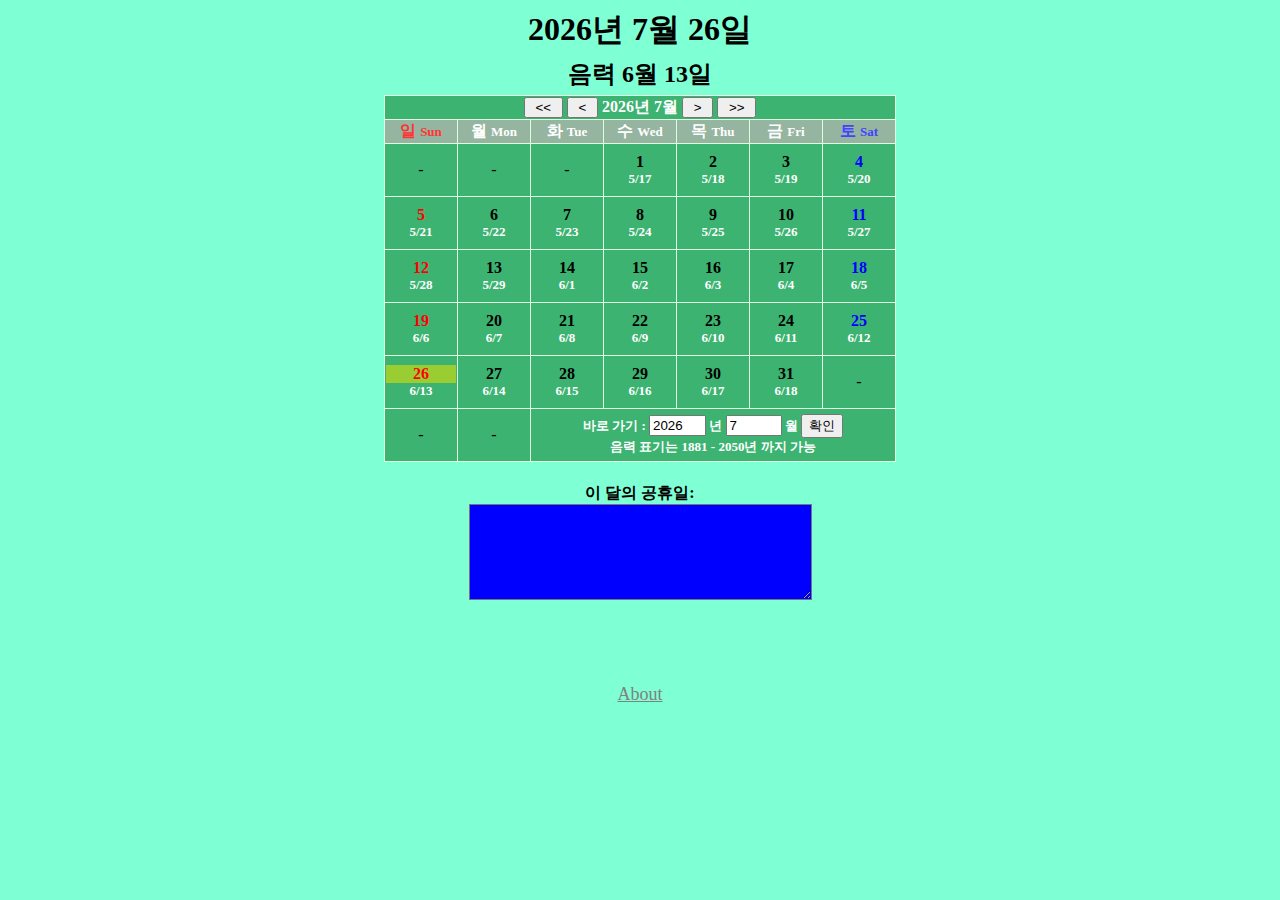
==== index.html @ b191324a "Update index.html" ====
<!DOCTYPE html>
<html lang="ko">
  <head>
    <meta charset="UTF-8" />    
    <meta name="viewport" content="width=device-width, initial-scale=1.0">
   <title>양/음력 달력</title>
    <script src="holidays.js"></script>
    <script src="lunar.js"></script>
    <script src="yinyangcal.js"></script>
    <link rel="stylesheet" href="style.css" />
    <link rel="icon" type="image/x-icon" href="yinyangcal.png">
  </head>
  
  <body onload="window_onload()">  

    <div class="calendar container-fluid">

      <div class="col-md-1">
      </div>

      <div class="col-md-8">
        <div id=divToday>
          <h1 id=divTodaySol></h1>
          <h2 id=divTodayLun></h2>
        </div>

        <table border="1" class="calendar table" id="calTable">
          <!-- 
            만년달력의 내용이 있는 테이블입니다. 이 테이블은 주의하여 편집하여 주십시오.
            curYear, curMonth라는 Span태그 객체와 s0 ~ s36, l0 ~ l36 의 div태그 객체는 남아 있어야 합니다. 
        -->
          <tbody>
            <tr>
              <td id="indicator" colspan="7">
                <input id="btPrevYear" onclick="btPrevYear_onclick(this)" type="button" value=" << " /> 
                <input id="btPrevMonth" onclick="btPrevMonth_onclick(this)" type="button" value=" < " /> 
                <span class="indicator">
                <span id="curYear"></span>년 
                <span id="curMonth"></span>월</span> 
                <input id="btNextMonth" onclick="btNextMonth_onclick(this)" type="button" value=" > " /> 
                <input id="btNextYear" onclick="btNextYear_onclick(this)" type="button" value=" >> " /></td>
              </tr>
              <tr>
                <td class="weekdayname sundayname">일 <span class="EngWeekname">Sun</span></td>
                <td class="weekdayname">월 <span class="EngWeekname">Mon</span></td>
                <td class="weekdayname">화 <span class="EngWeekname">Tue</span></td>
                <td class="weekdayname">수 <span class="EngWeekname">Wed</span></td>
                <td class="weekdayname">목 <span class="EngWeekname">Thu</span></td>
                <td class="weekdayname">금 <span class="EngWeekname">Fri</span></td>
                <td class="weekdayname saturdayname">토 <span class="EngWeekname">Sat</span></td>
              <tr>
                <td class="shortcut daycell" colspan="5" id="s37">
                
                <form class="form-inline">
                  <div class="shortcut form-group">
                  바로 가기 :
                    
                  <input type="text" min="1881" max="2050" step="1" size="4" id="txtYear" class="form-control" value="2017" /> 년
                                  
                  <input type="number" min="1" max="12" step="1" size="4" id="txtMonth" class="form-control" value="1" /> 월
                  <input id="btOK" onclick="btOK_onclick()" type="button" value="확인" class="form-control"/>
                  <br />음력 표기는 1881 - 2050년 까지 가능
                  </div>
                  </form>
                </td>
              </tr>
            </tbody>
        </table>
      
        <section>
            <div class="holidays form-inline">
              <h4 class="holiCap">이 달의 공휴일:</h4>
              <textarea id="holiList" rows="6" cols="40" class="UnWritable form-control"></textarea>
            </div>
        </section>
          <!--
          <div style="margin:auto;margin-top:1rem">원본: 
          <a href="http://onfaf.tistory.com/87">http://onfaf.tistory.com/87</a>
          <br />(깨진 링크. 원본이 삭제되었거나 접근권한이 변경됨)
              <p>
           원본링크는 깨졌음. 
           원본을 수정해서 대체공휴일을 스크립트에 추가했던 것 
          같은데 현재의 대체공휴일과는 다름. 
          주석을 달지않아서 어디까지가 원본인지 알수없음.
          색깔, 글자크기 정도 바꾸었던것같음.
        </p>
          </div>
            -->
        <nav>
          <div id="debug" class="debug">
          </div>
          <div style="margin:auto;margin-top:5rem">
            <a href="about.html">About</a>
          </div>
        </nav>
      
      </div>

      <div class="col-md-1">
      </div>

    </div>

</body>
</html>
---- style.css ----
.LunarBlank {
  font-size:small;
  color:black;
  font-weight:medium;
}
.LunarExtra {
  font-size:small;
  color:#c0c0c0;
  font-weight:bold;
}
.LunarNormal {
  font-size:small;
  color:white;
  font-weight:bold;
}
.Small {
  font-size:small;
}
.SolarBlank {
  color:black;
  font-weight:medium;
}
.SolarSaturday {
  color:blue;
  font-size:medium;
  font-weight:bold;
}
.SolarSunday {
  color:red;
  font-size:medium;
  font-weight:bold;
}
.SolarWeekday {
  color:black;
  font-weight:bold;
}
.YunMonth {
  font-size:small;
  color:white;
  font-weight:bold;
}
.SolarToday {
  background-color: yellowgreen;
}
.holiCap {
  margin-bottom:0rem;
}
.Holiday {
  color:DeepPink;
  font-weight:bold;
}
/* CSS Document for yinyangcalendar.html */
body {
  background-color: aquamarine;
}
/*div.calendar {text-align: center;vertical-align:text;width:100%;height:100%;margin:auto 0;}*/
div.calendar {
  margin:auto;
  text-align: center;
}
div.holidays {
  margin:auto;
  margin-top:1rem;
}
nav a {
  font-size:large;
  font-weight:normal;
  color:gray;
}
p.shortcut {
  text-align:center;
  vertical-align:middle
}
p.shortcutt {
  text-align:center;
  vertical-align:middle
}
span.EngWeekname {
  font-size:small;
}
span.YearMonth {
  color:white
}
span.indicator {
  color:#ffffff;
  font-weight:bold;
}
table.calendar {
  border-collapse:collapse
}
table.calendar {
  border-color:#DDFFDD;
  margin:auto;
  background-color: MediumSeaGreen;
}
td.WeekNameCell {
  color:white;
  font-weight:bold;
}
td.daycell {
  text-align:center;
  vertical-align:middle
}
td.daycell {
  text-align:center;
  vertical-align:middle
}
td.header, td.footer {
  text-align: center;
  vertical-align: middle
}
td.indicator {
  vertical-align:middle;
  color:#008080
}
td.indicator, td.shortcut {
  text-align: center;
  vertical-align: middle
}
td.weekdayname {
  color:#ffffff;
  background-color: #95B5A0;
  font-weight: bold;
  text-align: center;
  vertical-align: middle
}
td.weekdayname.saturdayname {
  color:#4242ff;
}
td.weekdayname.sundayname {
  color:#FF3333;
}
td.shortcut {
  color:white;
  font-size:small;
  font-weight:bold;
}
textarea#holiList {
  background-color: blue;
  color: lightgray;
}
#divToday{
  
}
#divTodaySol {
  margin: 0.2em;
}
#divTodayLun {
  margin: 0.2em;
}
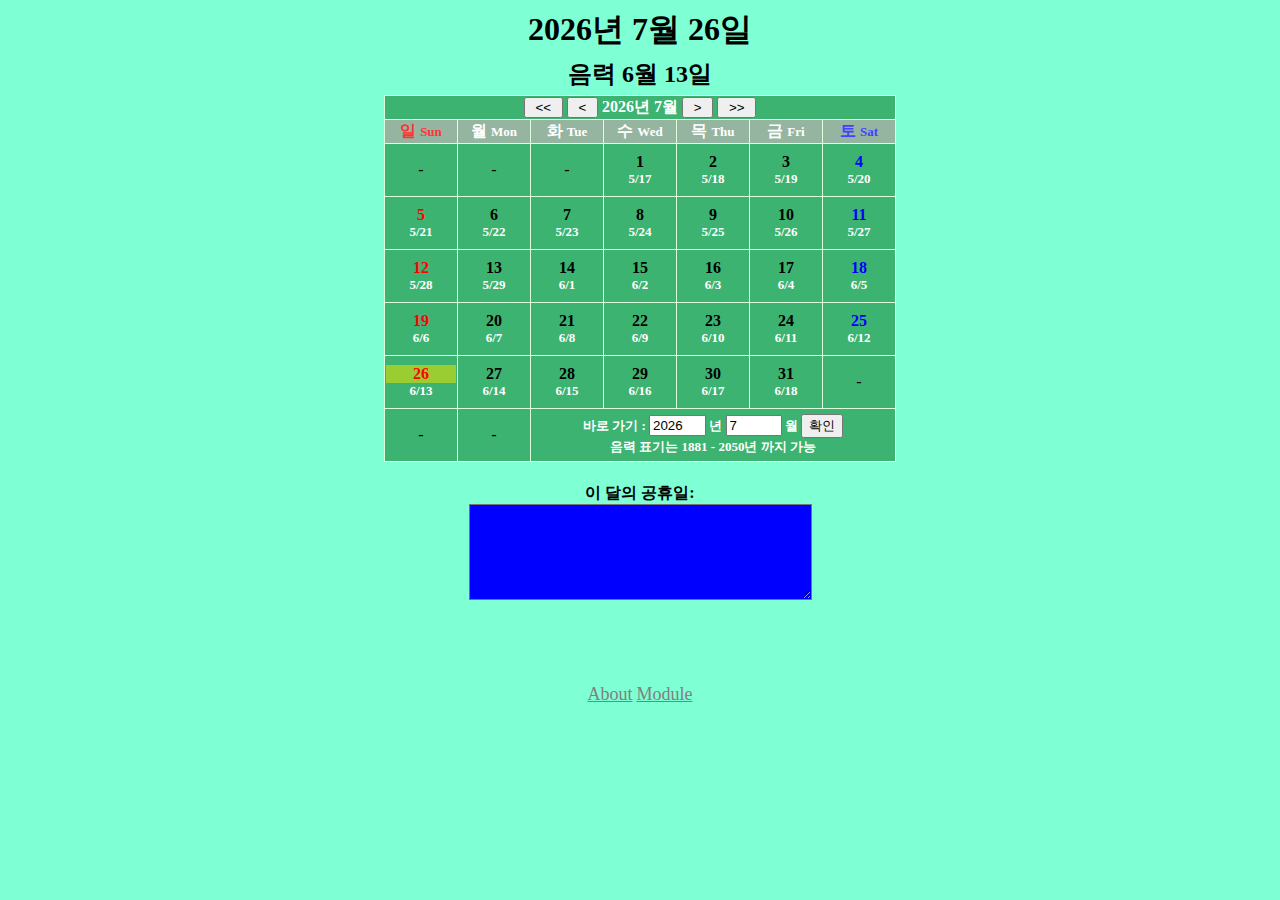
==== commit 7345697d: "Update index.html" ====
--- a/index.html
+++ b/index.html
@@ -91,6 +91,7 @@
           </div>
           <div style="margin:auto;margin-top:5rem">
             <a href="about.html">About</a>
+            <a href="index-module.html">Module</a>
           </div>
         </nav>
       
--- a/style.css
+++ b/style.css
@@ -72,7 +72,7 @@
   text-align:center;
   vertical-align:middle
 }
-p.shortcutt {
+p.shortcut {
   text-align:center;
   vertical-align:middle
 }
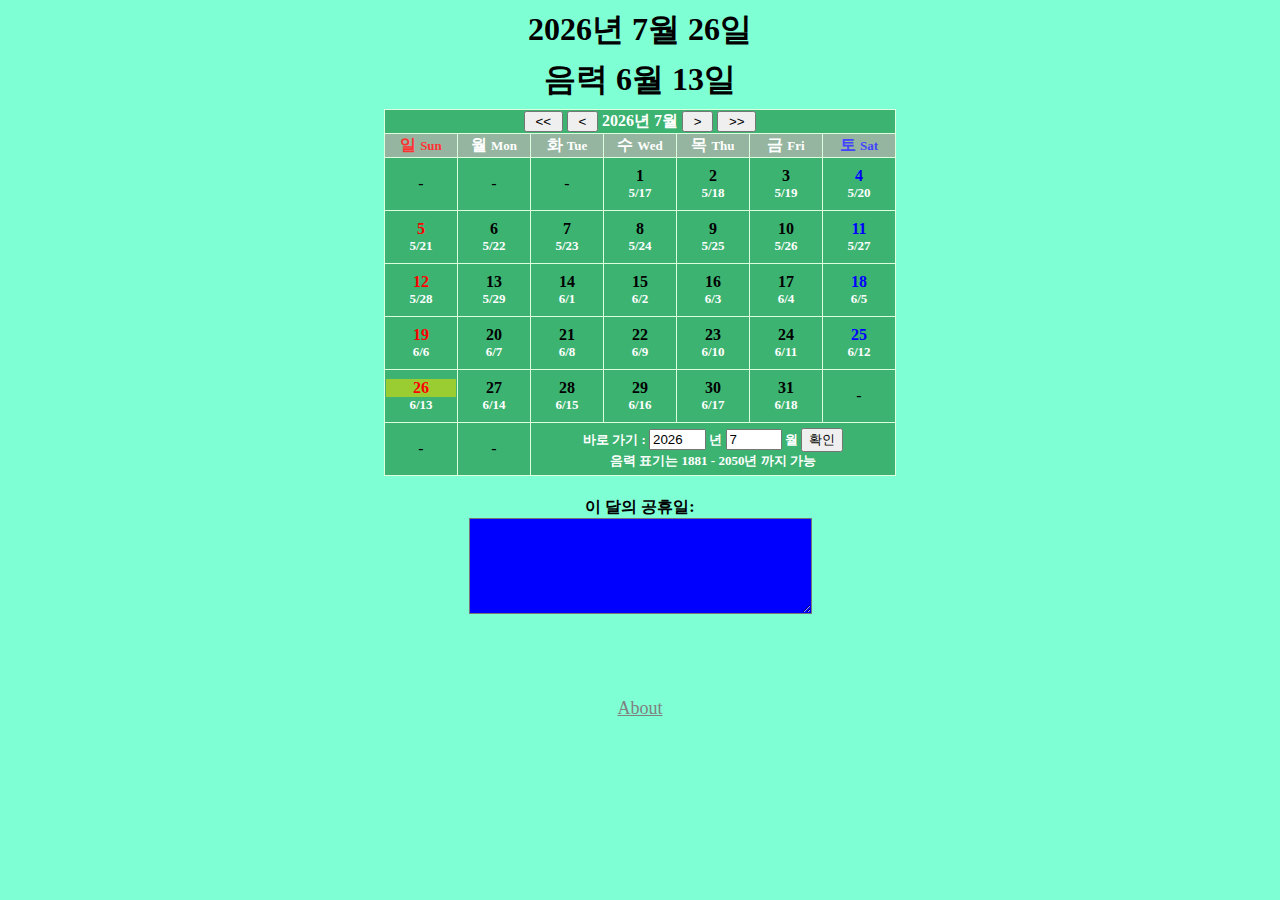
==== commit e867bd61: "Update index.html" ====
--- a/index.html
+++ b/index.html
@@ -3,15 +3,15 @@
   <head>
     <meta charset="UTF-8" />    
     <meta name="viewport" content="width=device-width, initial-scale=1.0">
-   <title>양/음력 달력</title>
-    <script src="holidays.js"></script>
-    <script src="lunar.js"></script>
-    <script src="yinyangcal.js"></script>
-    <link rel="stylesheet" href="style.css" />
-    <link rel="icon" type="image/x-icon" href="yinyangcal.png">
+  <title>양/음력 달력</title>
+    <link rel="preload" href="./lunar.mjs" />
+    <link rel="preload" href="./holidays.mjs" />
+    <script src="./yinyangcal.mjs" type="module"></script>
+    <link rel="stylesheet" href="./style.css" />
+    <link rel="icon" type="image/x-icon" href="./yinyangcal.png">
   </head>
   
-  <body onload="window_onload()">  
+  <body>  
 
     <div class="calendar container-fluid">
 
@@ -21,7 +21,7 @@
       <div class="col-md-8">
         <div id=divToday>
           <h1 id=divTodaySol></h1>
-          <h2 id=divTodayLun></h2>
+          <h1 id=divTodayLun></h1>
         </div>
 
         <table border="1" class="calendar table" id="calTable">
@@ -32,13 +32,14 @@
           <tbody>
             <tr>
               <td id="indicator" colspan="7">
-                <input id="btPrevYear" onclick="btPrevYear_onclick(this)" type="button" value=" << " /> 
-                <input id="btPrevMonth" onclick="btPrevMonth_onclick(this)" type="button" value=" < " /> 
+                <input id="btPrevYear" type="button" value=" << " />
+
+              <input id="btPrevMonth" type="button" value=" < " /> 
                 <span class="indicator">
                 <span id="curYear"></span>년 
                 <span id="curMonth"></span>월</span> 
-                <input id="btNextMonth" onclick="btNextMonth_onclick(this)" type="button" value=" > " /> 
-                <input id="btNextYear" onclick="btNextYear_onclick(this)" type="button" value=" >> " /></td>
+                <input id="btNextMonth" type="button" value=" > " /> 
+                <input id="btNextYear" type="button" value=" >> " /></td>
               </tr>
               <tr>
                 <td class="weekdayname sundayname">일 <span class="EngWeekname">Sun</span></td>
@@ -58,7 +59,7 @@
                   <input type="text" min="1881" max="2050" step="1" size="4" id="txtYear" class="form-control" value="2017" /> 년
                                   
                   <input type="number" min="1" max="12" step="1" size="4" id="txtMonth" class="form-control" value="1" /> 월
-                  <input id="btOK" onclick="btOK_onclick()" type="button" value="확인" class="form-control"/>
+                  <input id="btOK" type="button" value="확인" class="form-control"/>
                   <br />음력 표기는 1881 - 2050년 까지 가능
                   </div>
                   </form>
@@ -91,7 +92,6 @@
           </div>
           <div style="margin:auto;margin-top:5rem">
             <a href="about.html">About</a>
-            <a href="index-module.html">Module</a>
           </div>
         </nav>
       
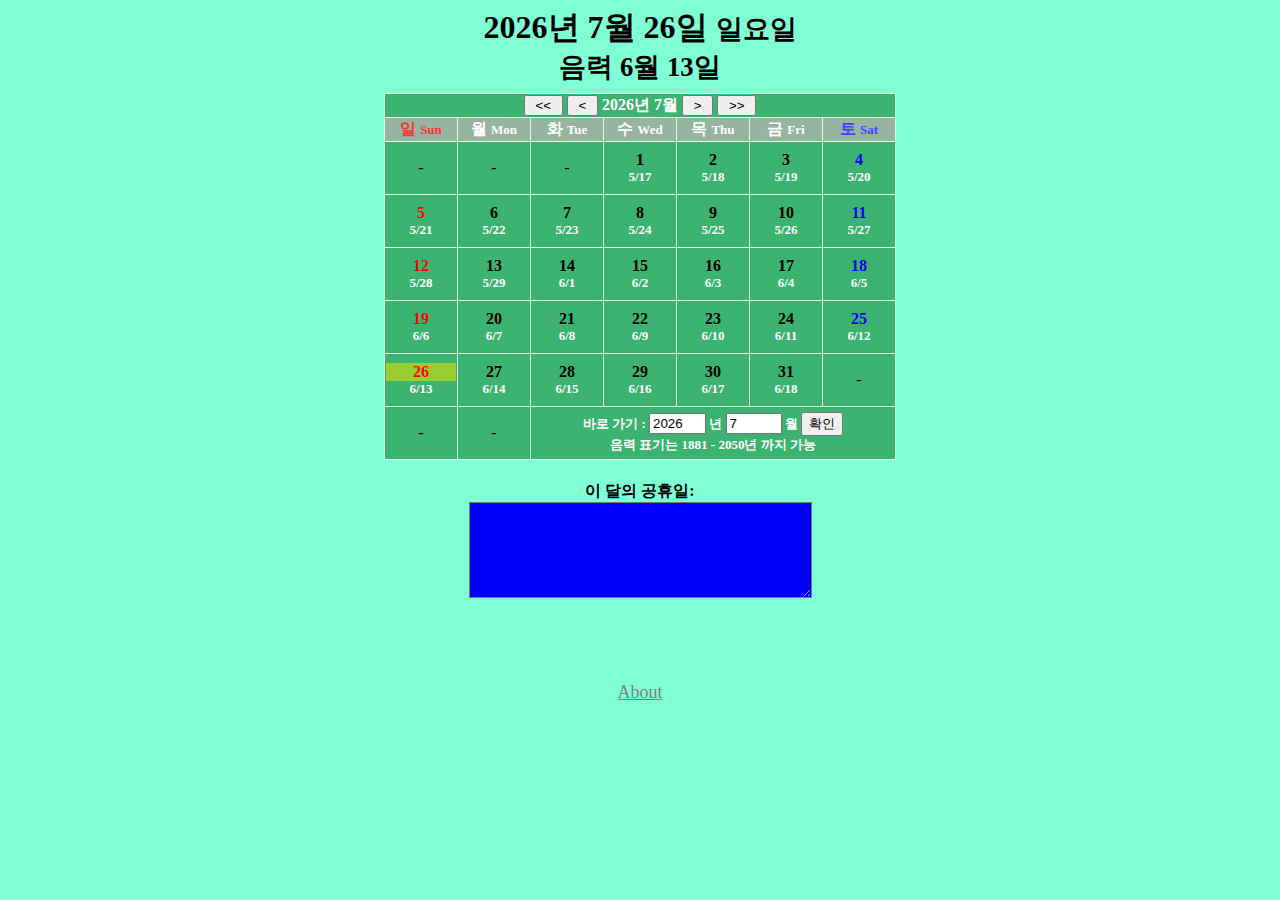
==== commit 06d9dbe5: "Update index.html" ====
--- a/index.html
+++ b/index.html
@@ -20,8 +20,13 @@
 
       <div class="col-md-8">
         <div id=divToday>
-          <h1 id=divTodaySol></h1>
-          <h1 id=divTodayLun></h1>
+          <p id=TSolWrapper>
+            <span id="TSol"></span>
+            <small id="TDow"></small>
+          </p>
+          <p id=TLunWrapper>
+            <small id="TLun"></small>
+          </p>
         </div>
 
         <table border="1" class="calendar table" id="calTable">
--- a/style.css
+++ b/style.css
@@ -2,7 +2,7 @@
 .LunarBlank {
   font-size:small;
   color:black;
-  font-weight:medium;
+  font-weight:normal;
 }
 .LunarExtra {
   font-size:small;
@@ -19,7 +19,7 @@
 }
 .SolarBlank {
   color:black;
-  font-weight:medium;
+  font-weight:normal;
 }
 .SolarSaturday {
   color:blue;
@@ -72,7 +72,7 @@
   text-align:center;
   vertical-align:middle
 }
-p.shortcut {
+p.shortcutt {
   text-align:center;
   vertical-align:middle
 }
@@ -141,11 +141,12 @@
   color: lightgray;
 }
 #divToday{
-  
+  margin: 0.5rem;
 }
-#divTodaySol {
-  margin: 0.2em;
+#TSolWrapper, #TLunWrapper{
+  line-height: 1.2;
+  margin: 0px;
+  color:black;
+  font-weight:bold;
+  font-size: xx-large;
 }
-#divTodayLun {
-  margin: 0.2em;
-}
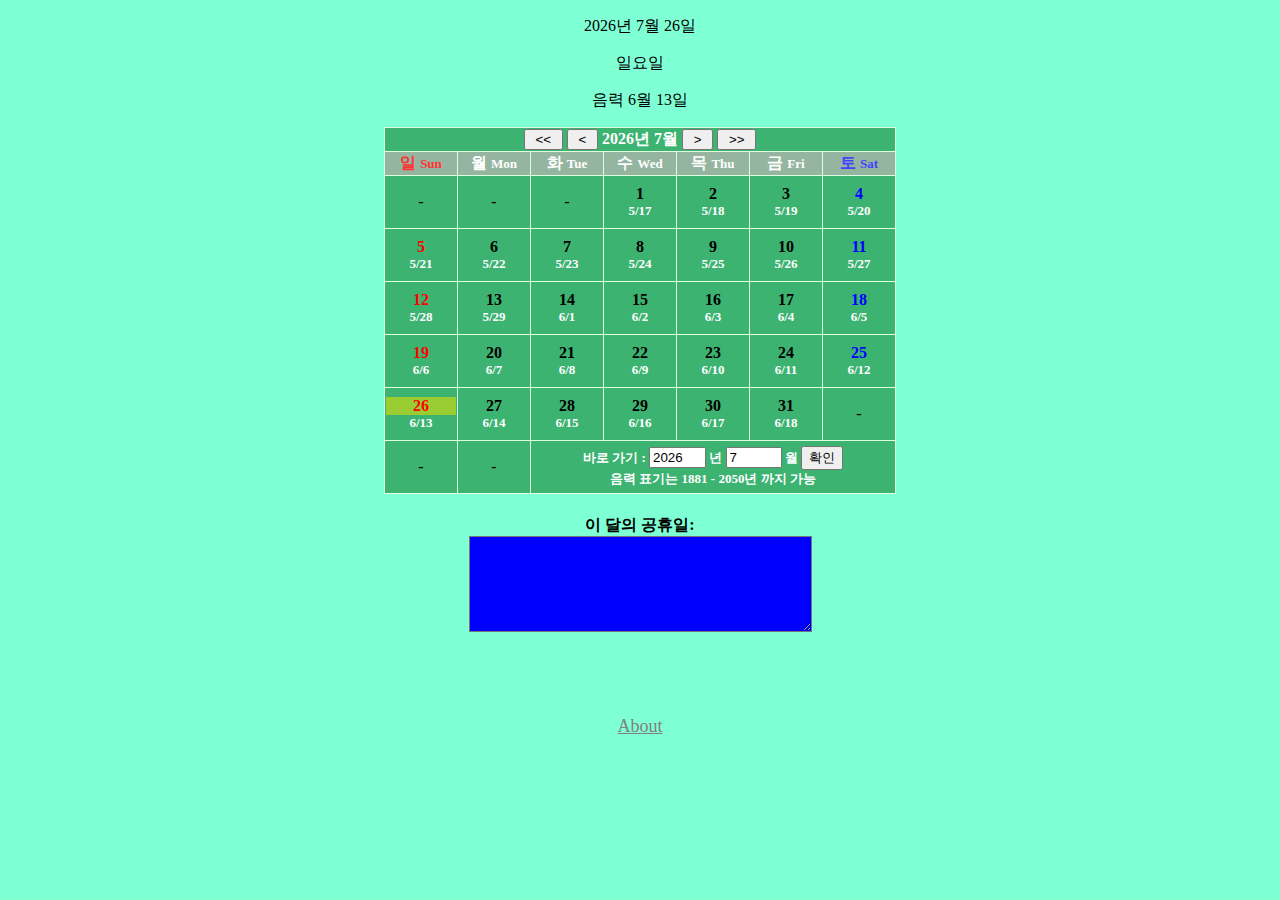
==== commit f2a6bc48: "Update index.html" ====
--- a/index.html
+++ b/index.html
@@ -20,12 +20,9 @@
 
       <div class="col-md-8">
         <div id=divToday>
-          <p id=TSolWrapper>
-            <span id="TSol"></span>
-            <small id="TDow"></small>
-          </p>
-          <p id=TLunWrapper>
-            <small id="TLun"></small>
+            <p id="TSol"></p>
+            <p id="TDow"></p>
+            <p id="TLun"></p>
           </p>
         </div>
 
--- a/style.css
+++ b/style.css
@@ -148,5 +148,5 @@
   margin: 0px;
   color:black;
   font-weight:bold;
-  font-size: xx-large;
+  font-size: x-large;
 }
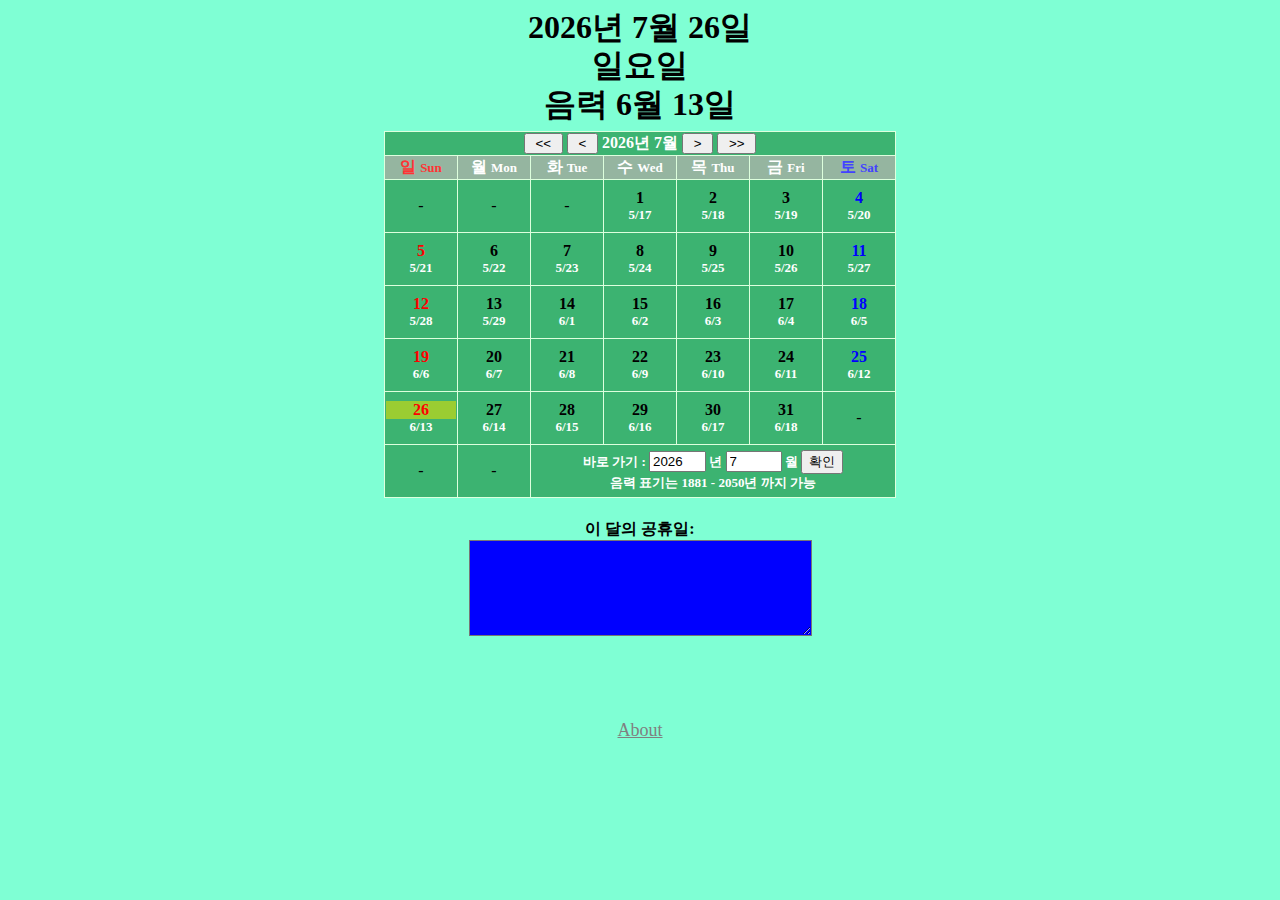
==== commit d74ece18: "Update index.html" ====
--- a/index.html
+++ b/index.html
@@ -23,7 +23,6 @@
             <p id="TSol"></p>
             <p id="TDow"></p>
             <p id="TLun"></p>
-          </p>
         </div>
 
         <table border="1" class="calendar table" id="calTable">
--- a/style.css
+++ b/style.css
@@ -143,10 +143,10 @@
 #divToday{
   margin: 0.5rem;
 }
-#TSolWrapper, #TLunWrapper{
+#TSol, #TDow, #TLun{
   line-height: 1.2;
   margin: 0px;
   color:black;
   font-weight:bold;
-  font-size: x-large;
+  font-size: xx-large;
 }
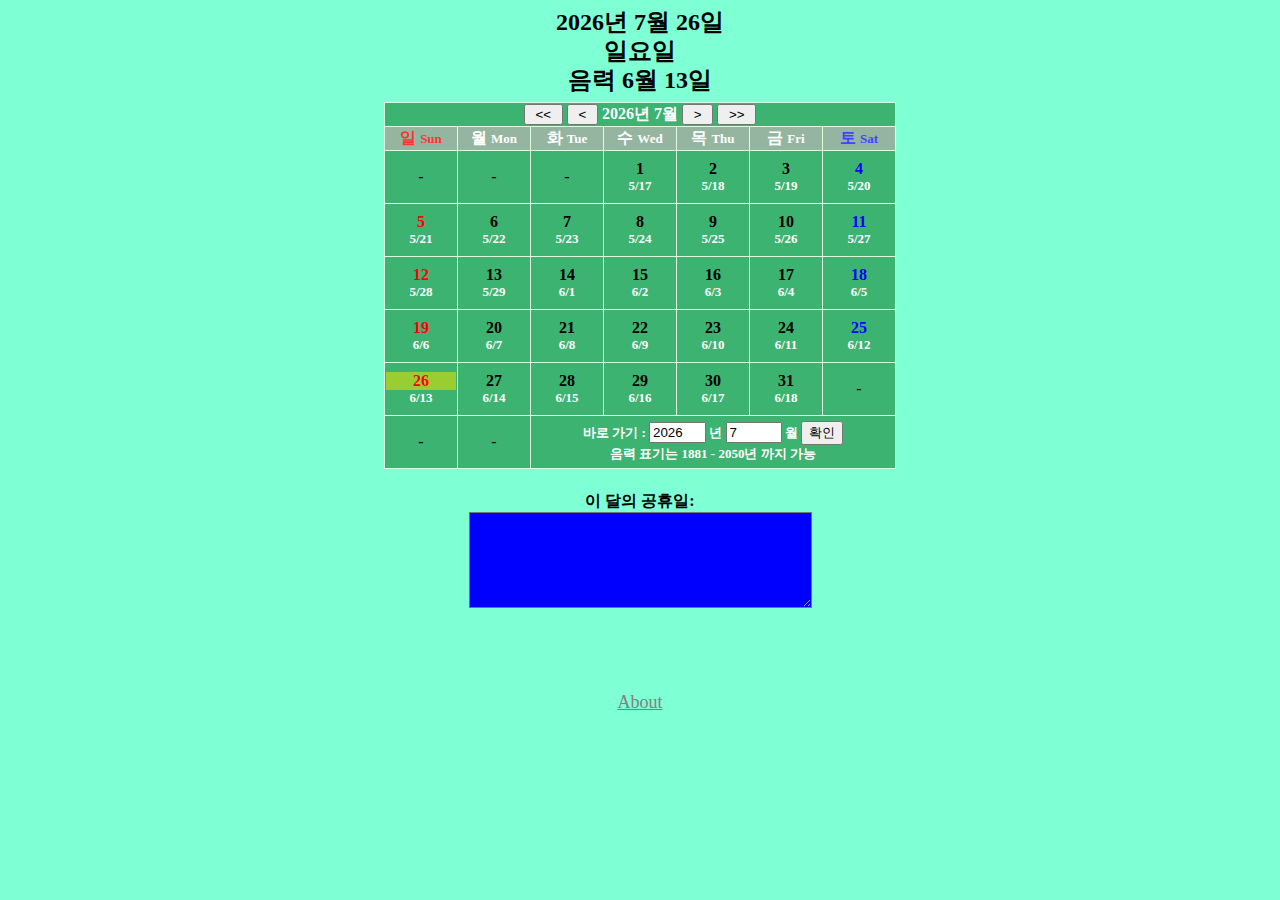
==== commit 33f0726a: "Add files via upload" ====
--- a/index.html
+++ b/index.html
@@ -1,81 +1,86 @@
 <!DOCTYPE html>
 <html lang="ko">
-  <head>
-    <meta charset="UTF-8" />    
-    <meta name="viewport" content="width=device-width, initial-scale=1.0">
-  <title>양/음력 달력</title>
-    <link rel="preload" href="./lunar.mjs" />
-    <link rel="preload" href="./holidays.mjs" />
-    <script src="./yinyangcal.mjs" type="module"></script>
-    <link rel="stylesheet" href="./style.css" />
-    <link rel="icon" type="image/x-icon" href="./yinyangcal.png">
-  </head>
-  
-  <body>  
+
+<head>
+  <meta charset="UTF-8" />
+  <meta name="viewport" content="width=device-width, initial-scale=1.0">
+  <title>양/음력 달력</title>
+  <link rel="preload" href="./tool.mjs" />
+  <link rel="preload" href="./lunar.mjs" />
+  <link rel="preload" href="./holidays.mjs" />
+  <script src="./yinyangcal.mjs" type="module"></script>
+  <link rel="stylesheet" href="./style.css" />
+  <link rel="icon" type="image/x-icon" href="./yinyangcal.png">
+</head>
 
-    <div class="calendar container-fluid">
+<body>
 
-      <div class="col-md-1">
+  <div class="calendar container-fluid">
+
+    <div class="col-md-1">
+    </div>
+
+    <div class="col-md-8">
+      <div id=divToday>
+        <p id="TSol"></p>
+        <p id="TDow"></p>
+        <p id="TLun"></p>
       </div>
 
-      <div class="col-md-8">
-        <div id=divToday>
-            <p id="TSol"></p>
-            <p id="TDow"></p>
-            <p id="TLun"></p>
-        </div>
-
-        <table border="1" class="calendar table" id="calTable">
-          <!-- 
+      <table border="1" class="calendar table" id="calTable">
+        <!-- 
             만년달력의 내용이 있는 테이블입니다. 이 테이블은 주의하여 편집하여 주십시오.
             curYear, curMonth라는 Span태그 객체와 s0 ~ s36, l0 ~ l36 의 div태그 객체는 남아 있어야 합니다. 
         -->
-          <tbody>
-            <tr>
-              <td id="indicator" colspan="7">
-                <input id="btPrevYear" type="button" value=" << " />
+        <tbody>
+          <tr>
+            <td id="indicator" colspan="7">
+              <input id="btPrevYear" type="button" value=" << " />
+
+              <input id="btPrevMonth" type="button" value=" < " />
+              <span class="indicator">
+                <span id="curYear"></span>년
+                <span id="curMonth"></span>월</span>
+              <input id="btNextMonth" type="button" value=" > " />
+              <input id="btNextYear" type="button" value=" >> " />
+            </td>
+          </tr>
+          <tr>
+            <td class="weekdayname sundayname">일 <span class="EngWeekname">Sun</span></td>
+            <td class="weekdayname">월 <span class="EngWeekname">Mon</span></td>
+            <td class="weekdayname">화 <span class="EngWeekname">Tue</span></td>
+            <td class="weekdayname">수 <span class="EngWeekname">Wed</span></td>
+            <td class="weekdayname">목 <span class="EngWeekname">Thu</span></td>
+            <td class="weekdayname">금 <span class="EngWeekname">Fri</span></td>
+            <td class="weekdayname saturdayname">토 <span class="EngWeekname">Sat</span></td>
+          <tr>
+            <td class="shortcut daycell" colspan="5" id="s37">
 
-              <input id="btPrevMonth" type="button" value=" < " /> 
-                <span class="indicator">
-                <span id="curYear"></span>년 
-                <span id="curMonth"></span>월</span> 
-                <input id="btNextMonth" type="button" value=" > " /> 
-                <input id="btNextYear" type="button" value=" >> " /></td>
-              </tr>
-              <tr>
-                <td class="weekdayname sundayname">일 <span class="EngWeekname">Sun</span></td>
-                <td class="weekdayname">월 <span class="EngWeekname">Mon</span></td>
-                <td class="weekdayname">화 <span class="EngWeekname">Tue</span></td>
-                <td class="weekdayname">수 <span class="EngWeekname">Wed</span></td>
-                <td class="weekdayname">목 <span class="EngWeekname">Thu</span></td>
-                <td class="weekdayname">금 <span class="EngWeekname">Fri</span></td>
-                <td class="weekdayname saturdayname">토 <span class="EngWeekname">Sat</span></td>
-              <tr>
-                <td class="shortcut daycell" colspan="5" id="s37">
-                
-                <form class="form-inline">
-                  <div class="shortcut form-group">
+              <form class="form-inline">
+                <div class="shortcut form-group">
                   바로 가기 :
-                    
-                  <input type="text" min="1881" max="2050" step="1" size="4" id="txtYear" class="form-control" value="2017" /> 년
-                                  
-                  <input type="number" min="1" max="12" step="1" size="4" id="txtMonth" class="form-control" value="1" /> 월
-                  <input id="btOK" type="button" value="확인" class="form-control"/>
+
+                  <input type="text" min="1881" max="2050" step="1" size="4" id="txtYear" class="form-control"
+                    value="2017" /> 년
+
+                  <input type="number" min="1" max="12" step="1" size="4" id="txtMonth" class="form-control"
+                    value="1" /> 월
+                  <input id="btOK" type="button" value="확인" class="form-control" />
                   <br />음력 표기는 1881 - 2050년 까지 가능
-                  </div>
-                  </form>
-                </td>
-              </tr>
-            </tbody>
-        </table>
-      
-        <section>
-            <div class="holidays form-inline">
-              <h4 class="holiCap">이 달의 공휴일:</h4>
-              <textarea id="holiList" rows="6" cols="40" class="UnWritable form-control"></textarea>
-            </div>
-        </section>
-          <!--
+                </div>
+              </form>
+            </td>
+          </tr>
+        </tbody>
+      </table>
+
+      <section>
+        <div class="holidays form-inline">
+          <h4 class="holiCap">이 달의 공휴일:</h4>
+          <textarea id="holiList" rows="6" cols="40" class="UnWritable form-control"></textarea>
+        </div>
+      </section>
+      <!--
           <div style="margin:auto;margin-top:1rem">원본: 
           <a href="http://onfaf.tistory.com/87">http://onfaf.tistory.com/87</a>
           <br />(깨진 링크. 원본이 삭제되었거나 접근권한이 변경됨)
@@ -88,20 +93,21 @@
         </p>
           </div>
             -->
-        <nav>
-          <div id="debug" class="debug">
-          </div>
-          <div style="margin:auto;margin-top:5rem">
-            <a href="about.html">About</a>
-          </div>
-        </nav>
-      
-      </div>
-
-      <div class="col-md-1">
-      </div>
+      <nav>
+        <div id="debug" class="debug">
+        </div>
+        <div style="margin:auto;margin-top:5rem">
+          <a href="about.html">About</a>
+        </div>
+      </nav>
 
     </div>
 
+    <div class="col-md-1">
+    </div>
+
+  </div>
+
 </body>
-</html>
+
+</html>--- a/style.css
+++ b/style.css
@@ -1,152 +1,175 @@
+.LunarBlank {
+  font-size: small;
+  color: black;
+  font-weight: normal;
+}
 
-.LunarBlank {
-  font-size:small;
-  color:black;
-  font-weight:normal;
+.LunarExtra {
+  font-size: small;
+  color: #c0c0c0;
+  font-weight: bold;
 }
-.LunarExtra {
-  font-size:small;
-  color:#c0c0c0;
-  font-weight:bold;
+
+.LunarNormal {
+  font-size: small;
+  color: white;
+  font-weight: bold;
 }
-.LunarNormal {
-  font-size:small;
-  color:white;
-  font-weight:bold;
+
+.Small {
+  font-size: small;
 }
-.Small {
-  font-size:small;
+
+.SolarBlank {
+  color: black;
+  font-weight: normal;
 }
-.SolarBlank {
-  color:black;
-  font-weight:normal;
+
+.SolarSaturday {
+  color: blue;
+  font-size: medium;
+  font-weight: bold;
 }
-.SolarSaturday {
-  color:blue;
-  font-size:medium;
-  font-weight:bold;
+
+.SolarSunday {
+  color: red;
+  font-size: medium;
+  font-weight: bold;
 }
-.SolarSunday {
-  color:red;
-  font-size:medium;
-  font-weight:bold;
+
+.SolarWeekday {
+  color: black;
+  font-weight: bold;
 }
-.SolarWeekday {
-  color:black;
-  font-weight:bold;
+
+.YunMonth {
+  font-size: small;
+  color: white;
+  font-weight: bold;
 }
-.YunMonth {
-  font-size:small;
-  color:white;
-  font-weight:bold;
-}
+
 .SolarToday {
   background-color: yellowgreen;
 }
+
 .holiCap {
-  margin-bottom:0rem;
+  margin-bottom: 0rem;
 }
+
 .Holiday {
-  color:DeepPink;
-  font-weight:bold;
+  color: DeepPink;
+  font-weight: bold;
 }
-/* CSS Document for yinyangcalendar.html */
+
 body {
   background-color: aquamarine;
 }
-/*div.calendar {text-align: center;vertical-align:text;width:100%;height:100%;margin:auto 0;}*/
+
 div.calendar {
-  margin:auto;
+  margin: auto;
   text-align: center;
 }
+
 div.holidays {
-  margin:auto;
-  margin-top:1rem;
+  margin: auto;
+  margin-top: 1rem;
 }
+
 nav a {
-  font-size:large;
-  font-weight:normal;
-  color:gray;
+  font-size: large;
+  font-weight: normal;
+  color: gray;
 }
+
 p.shortcut {
-  text-align:center;
-  vertical-align:middle
-}
-p.shortcutt {
-  text-align:center;
-  vertical-align:middle
-}
-span.EngWeekname {
-  font-size:small;
-}
-span.YearMonth {
-  color:white
-}
-span.indicator {
-  color:#ffffff;
-  font-weight:bold;
-}
-table.calendar {
-  border-collapse:collapse
-}
-table.calendar {
-  border-color:#DDFFDD;
-  margin:auto;
-  background-color: MediumSeaGreen;
-}
-td.WeekNameCell {
-  color:white;
-  font-weight:bold;
-}
-td.daycell {
-  text-align:center;
-  vertical-align:middle
-}
-td.daycell {
-  text-align:center;
-  vertical-align:middle
-}
-td.header, td.footer {
   text-align: center;
   vertical-align: middle
 }
-td.indicator {
-  vertical-align:middle;
-  color:#008080
+
+span.EngWeekname {
+  font-size: small;
 }
-td.indicator, td.shortcut {
+
+span.YearMonth {
+  color: white
+}
+
+span.indicator {
+  color: #ffffff;
+  font-weight: bold;
+}
+
+table.calendar {
+  border-collapse: collapse;
+  border-color: #DDFFDD;
+  margin: auto;
+  background-color: MediumSeaGreen;
+}
+
+td.WeekNameCell {
+  color: white;
+  font-weight: bold;
+}
+
+td.daycell {
   text-align: center;
   vertical-align: middle
 }
+
+td.header,
+td.footer {
+  text-align: center;
+  vertical-align: middle
+}
+
+td.indicator {
+  vertical-align: middle;
+  color: #008080
+}
+
+td.indicator,
+td.shortcut {
+  text-align: center;
+  vertical-align: middle
+}
+
 td.weekdayname {
-  color:#ffffff;
+  color: #ffffff;
   background-color: #95B5A0;
   font-weight: bold;
   text-align: center;
   vertical-align: middle
 }
+
 td.weekdayname.saturdayname {
-  color:#4242ff;
+  color: #4242ff;
 }
+
 td.weekdayname.sundayname {
-  color:#FF3333;
+  color: #FF3333;
 }
+
 td.shortcut {
-  color:white;
-  font-size:small;
-  font-weight:bold;
+  color: white;
+  font-size: small;
+  font-weight: bold;
 }
-textarea#holiList {
+
+#holiList {
   background-color: blue;
   color: lightgray;
 }
-#divToday{
+
+#divToday {
   margin: 0.5rem;
 }
-#TSol, #TDow, #TLun{
+
+#TSol,
+#TDow,
+#TLun {
   line-height: 1.2;
   margin: 0px;
-  color:black;
-  font-weight:bold;
-  font-size: xx-large;
+  color: black;
+  font-weight: bold;
+  font-size: x-large;
 }
